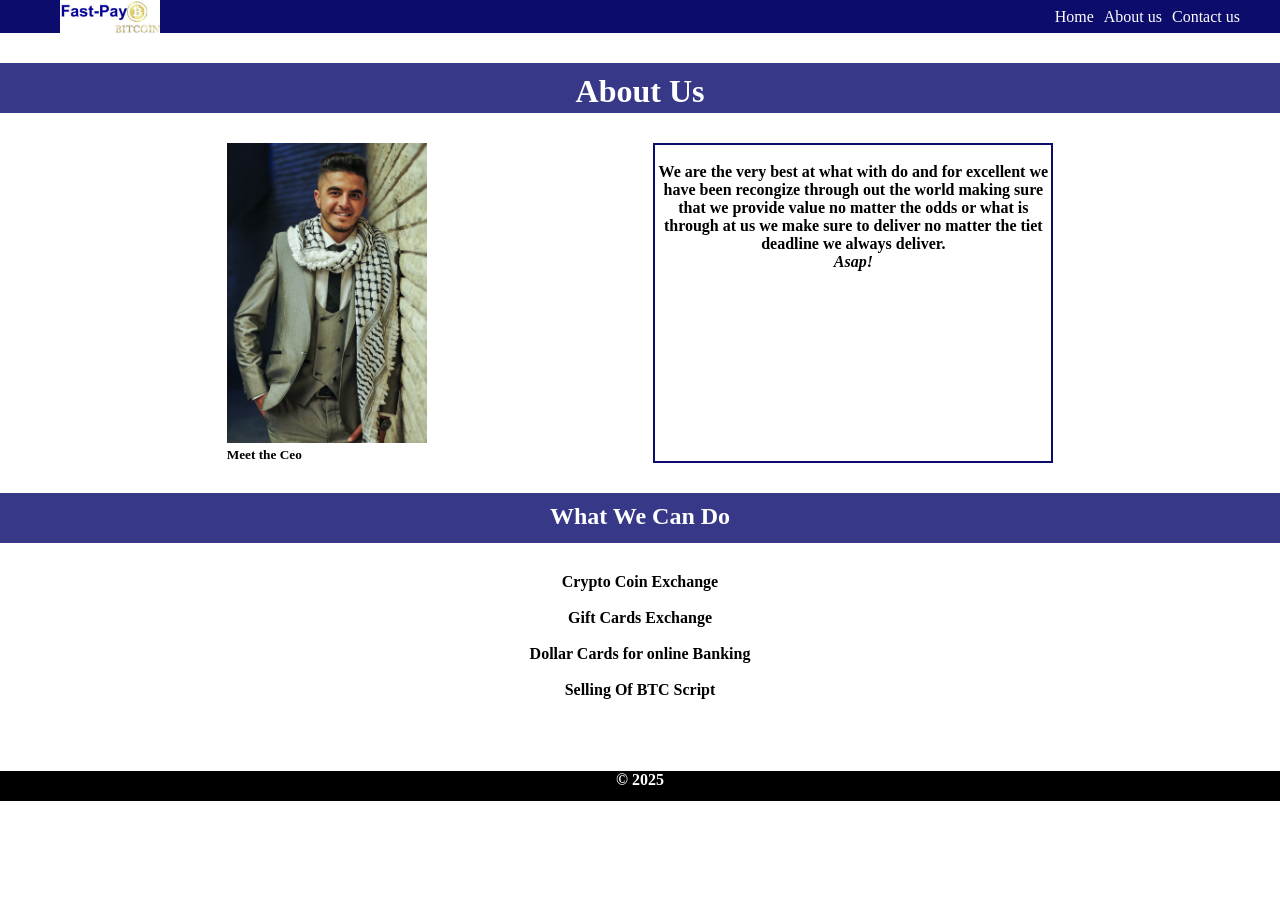
==== About us.html @ 0716b2e3 "i commit all at once because the project was done before i became good with git and github" ====
<!DOCTYPE html>
<html lang="en">
  <head>
    <meta charset="UTF-8" />
    <meta name="viewport" content="width=device-width, initial-scale=1.0" />
    <title>About us</title>
    <style>
      @media screen and (max-width: 768px) {
        #hero-2 {
          flex-direction: column;
          align-items: center;
        }
      }
    </style>
    <link rel="stylesheet" href="css/style.css" />
  </head>
  <body>
    <section id="nav-section">
      <img
        class="logoImage"
        src="images/fastwaybtc-logo.jpg"
        alt="logo image"
        width="100px"
      />
      <nav class="nav-items">
        <ul class="nav-link">
          <li><a href="index.html">Home</a></li>
          <li><a href="About us.html">About us</a></li>
          <li><a href="#">Contact us</a></li>
        </ul>
      </nav>
    </section>
    <h1 class="abouth1">About Us</h1>
    <section id="hero-2">
      <div>
        <img src="images/suits-3396684_1280.jpg" alt="" width="200px" /><br />
        <h5>Meet the Ceo</h5>
      </div>
      <div class="hero-card">
        <h4 class="h4-class">
          <br />
          We are the very best at what with do and for excellent we have been
          recongize through out the world making sure that we provide value no
          matter the odds or what is through at us we make sure to deliver no
          matter the tiet deadline we always deliver.
          <br />
          <strong><em>Asap!</em></strong>
        </h4>
      </div>
    </section>
    <section id="can-do">
      <h1 class="abouth1">What We Can Do</h1>
      <h4>Crypto Coin Exchange</h4>
      <br />
      <h4>Gift Cards Exchange</h4>
      <br />
      <h4>Dollar Cards for online Banking</h4>
      <br />
      <h4>Selling Of BTC Script</h4>
      <br />
      <br /><br /><br />
    </section>

    <section id="footer"><h4>&copy; 2025</h4></section>
  </body>
</html>
---- css/style.css ----
* {
  padding: 0;
  margin: 0;
  box-sizing: border-box;
}
h2 {
  text-align: center;
  font-size: 2rem;
}

h3 {
  font-size: 3rem;
}
.h4-class {
  text-align: center;
}
hr {
  max-width: 180px;
  margin-left: 550px;
  border: 3px solid rgb(172, 172, 183);
  border-radius: 20%;
  margin-bottom: 50px;
}
#nav-section {
  background-color: rgb(12, 12, 108);
  width: 100%;
  display: flex;
  align-items: center;
  justify-content: space-between;
  padding: 10 20px;
  flex-wrap: wrap;
}
.logoImage {
  margin-left: 60px;
}

.nav-link {
  display: flex;
  list-style-type: none;
  gap: 10px;
  margin-right: 40px;
}

.nav-link a {
  color: white;
  text-decoration: none;
}
.nav-link li a:hover {
  color: rgb(172, 172, 183);
}
.heading-one {
  text-align: center;
}
#hero-section {
  background-color: white;
  display: flex;
  margin-top: 50px;
  justify-content: space-evenly;
  margin-bottom: 40px;
  text-align: center;
}
.hero-card {
  border: 2px solid rgb(12, 12, 108);
  width: 400px;
}
.btn {
  background-color: rgb(12, 12, 108);
  border: 1px solid #0000;
  height: 50px;
  width: 70px;
}
.btn a {
  text-decoration: none;
  color: #ffff;
}
.btn a:hover {
  color: rgb(172, 172, 183);
}
.img1 {
  width: 600px;
}
#connect {
  background-color: rgb(12, 12, 108);
  height: 400px;
  align-content: center;
  text-align: center;
  color: #ffff;
  font-size: large;
}
.content {
  text-align: center;
}
.pricing-cards {
  border: 1px solid black;
  width: 350px;
}
.pricing-cards-main {
  display: flex;
  margin-left: 100px;
}
#pricing-section {
  margin-bottom: 20px;
}
.payment-logo-icon img {
  margin-left: 300px;
  margin-bottom: 30px;
}
/* .payment-text{
  text-decoration: underline;
} */
.aboutusButton {
  text-align: center;
  background-color: #3882f6;
  color: #ffff;
}
#footer {
  height: 30px;
  text-align: center;
  background: black;
  color: white;
}
.abouth1 {
  background-color: rgb(56, 56, 136);
  margin: 30px 0 30px 0;
  color: #ffff;
  height: 50px;
  text-align: center;
  padding-top: 10px;
}
#hero-2 {
  display: flex;

  justify-content: space-evenly;
}
#can-do {
  text-align: center;
}
.footer-word {
  padding-top: 10px;
}
/*reponsiveness */
@media screen and (max-width: 768px) {
  #nav-section {
    flex-direction: column;
    padding: 15px;
    width: 100;
  }
  .nav-link {
    flex-direction: column;
    text-align: center;
    padding-top: 15px;
  }
  .logoImage {
    align-items: center;
    padding-right: 20px;
  }
  .heading-one {
    text-align: center;
    font-size: 10px;
    padding-top: 15px;
  }
  h1 {
    font-size: 1.3rem;
    padding-left: 50px;
  }
  h3 {
    font-size: 20px;
  }
  .heading-one {
    font-size: x-large;
    margin-right: 30px;
  }
  #hero-section {
    flex-direction: column;
  }
  .h4-class {
    font-size: small;
    text-align: center;
    padding: 0px;
    margin: 0px;
    max-width: 100%;
  }
  .hero-card {
    font-size: 10px;
    text-align: left;
    width: 100%;
    border-style: none;
    padding-bottom: 20px;
  }
  .nav-link {
    gap: 15px;
    margin-left: 0px;
  }
  #hero-section {
    flex-direction: column;
    width: 100%;
  }

  .pricing-cards-main {
    flex-direction: column;
    margin-left: 5px;
    width: 100%;
  }
  .h2-pricing {
    margin-left: 0px;
  }
  hr {
    margin-left: 100px;
  }
  .payment-text {
    text-align: center;
  }
  .payment-logo-icon img {
    margin-left: 20px;
  }
  .btn {
    align-items: center;
  }
}
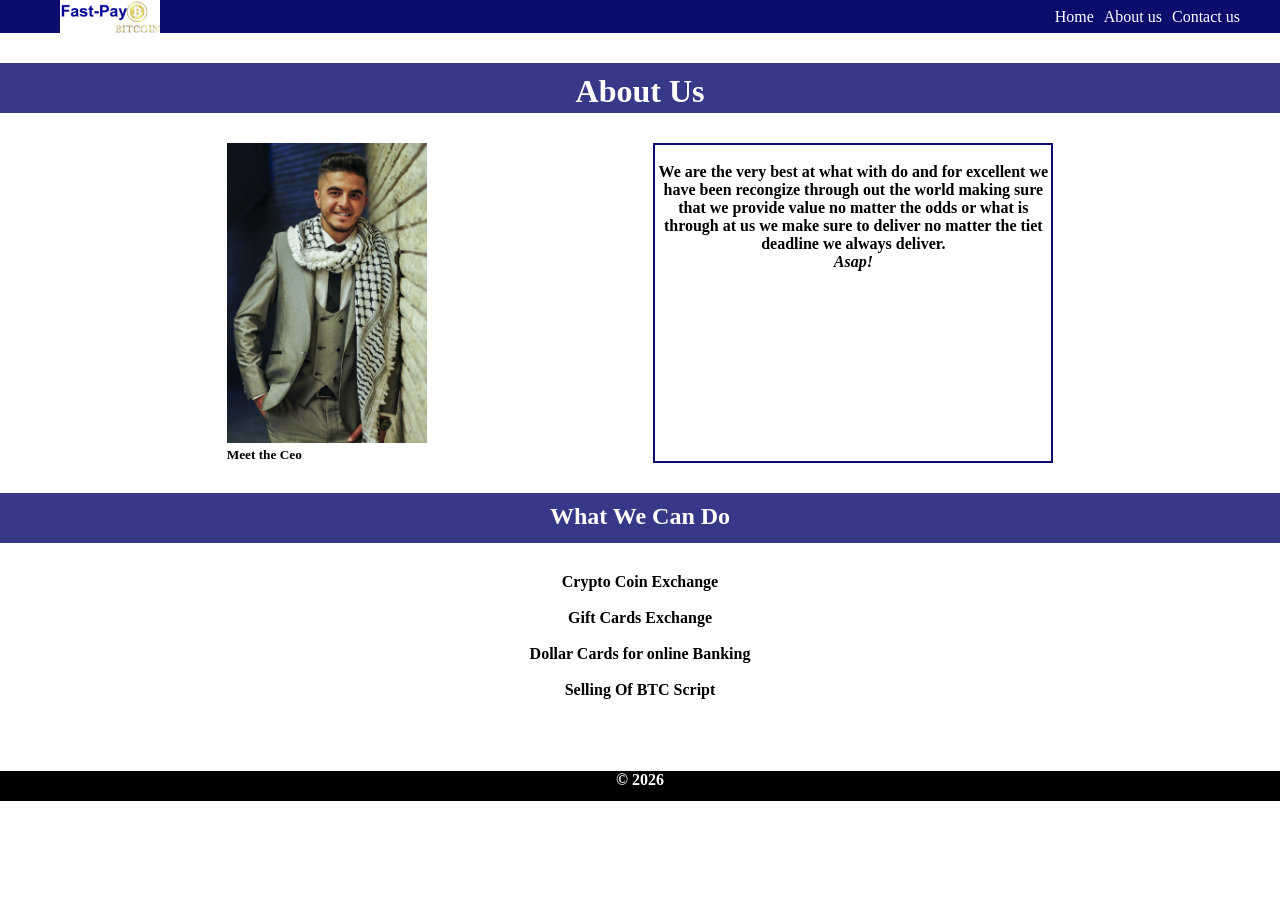
==== commit 9f53e85e: "added litte fix on link and update dates" ====
--- a/About us.html
+++ b/About us.html
@@ -1,66 +1,66 @@
-<!DOCTYPE html>
-<html lang="en">
-  <head>
-    <meta charset="UTF-8" />
-    <meta name="viewport" content="width=device-width, initial-scale=1.0" />
-    <title>About us</title>
-    <style>
-      @media screen and (max-width: 768px) {
-        #hero-2 {
-          flex-direction: column;
-          align-items: center;
-        }
-      }
-    </style>
-    <link rel="stylesheet" href="css/style.css" />
-  </head>
-  <body>
-    <section id="nav-section">
-      <img
-        class="logoImage"
-        src="images/fastwaybtc-logo.jpg"
-        alt="logo image"
-        width="100px"
-      />
-      <nav class="nav-items">
-        <ul class="nav-link">
-          <li><a href="index.html">Home</a></li>
-          <li><a href="About us.html">About us</a></li>
-          <li><a href="#">Contact us</a></li>
-        </ul>
-      </nav>
-    </section>
-    <h1 class="abouth1">About Us</h1>
-    <section id="hero-2">
-      <div>
-        <img src="images/suits-3396684_1280.jpg" alt="" width="200px" /><br />
-        <h5>Meet the Ceo</h5>
-      </div>
-      <div class="hero-card">
-        <h4 class="h4-class">
-          <br />
-          We are the very best at what with do and for excellent we have been
-          recongize through out the world making sure that we provide value no
-          matter the odds or what is through at us we make sure to deliver no
-          matter the tiet deadline we always deliver.
-          <br />
-          <strong><em>Asap!</em></strong>
-        </h4>
-      </div>
-    </section>
-    <section id="can-do">
-      <h1 class="abouth1">What We Can Do</h1>
-      <h4>Crypto Coin Exchange</h4>
-      <br />
-      <h4>Gift Cards Exchange</h4>
-      <br />
-      <h4>Dollar Cards for online Banking</h4>
-      <br />
-      <h4>Selling Of BTC Script</h4>
-      <br />
-      <br /><br /><br />
-    </section>
-
-    <section id="footer"><h4>&copy; 2025</h4></section>
-  </body>
-</html>
+<!doctype html>
+<html lang="en">
+  <head>
+    <meta charset="UTF-8" />
+    <meta name="viewport" content="width=device-width, initial-scale=1.0" />
+    <title>About us</title>
+    <style>
+      @media screen and (max-width: 768px) {
+        #hero-2 {
+          flex-direction: column;
+          align-items: center;
+        }
+      }
+    </style>
+    <link rel="stylesheet" href="css/style.css" />
+  </head>
+  <body>
+    <section id="nav-section">
+      <img
+        class="logoImage"
+        src="images/fastwaybtc-logo.jpg"
+        alt="logo image"
+        width="100px"
+      />
+      <nav class="nav-items">
+        <ul class="nav-link">
+          <li><a href="index.html">Home</a></li>
+          <li><a href="About us.html">About us</a></li>
+          <li><a href="Contact us.html">Contact us</a></li>
+        </ul>
+      </nav>
+    </section>
+    <h1 class="abouth1">About Us</h1>
+    <section id="hero-2">
+      <div>
+        <img src="images/suits-3396684_1280.jpg" alt="" width="200px" /><br />
+        <h5>Meet the Ceo</h5>
+      </div>
+      <div class="hero-card">
+        <h4 class="h4-class">
+          <br />
+          We are the very best at what with do and for excellent we have been
+          recongize through out the world making sure that we provide value no
+          matter the odds or what is through at us we make sure to deliver no
+          matter the tiet deadline we always deliver.
+          <br />
+          <strong><em>Asap!</em></strong>
+        </h4>
+      </div>
+    </section>
+    <section id="can-do">
+      <h1 class="abouth1">What We Can Do</h1>
+      <h4>Crypto Coin Exchange</h4>
+      <br />
+      <h4>Gift Cards Exchange</h4>
+      <br />
+      <h4>Dollar Cards for online Banking</h4>
+      <br />
+      <h4>Selling Of BTC Script</h4>
+      <br />
+      <br /><br /><br />
+    </section>
+
+    <section id="footer"><h4>&copy; 2026</h4></section>
+  </body>
+</html>
--- a/css/style.css
+++ b/css/style.css
@@ -1,219 +1,219 @@
-* {
-  padding: 0;
-  margin: 0;
-  box-sizing: border-box;
-}
-h2 {
-  text-align: center;
-  font-size: 2rem;
-}
-
-h3 {
-  font-size: 3rem;
-}
-.h4-class {
-  text-align: center;
-}
-hr {
-  max-width: 180px;
-  margin-left: 550px;
-  border: 3px solid rgb(172, 172, 183);
-  border-radius: 20%;
-  margin-bottom: 50px;
-}
-#nav-section {
-  background-color: rgb(12, 12, 108);
-  width: 100%;
-  display: flex;
-  align-items: center;
-  justify-content: space-between;
-  padding: 10 20px;
-  flex-wrap: wrap;
-}
-.logoImage {
-  margin-left: 60px;
-}
-
-.nav-link {
-  display: flex;
-  list-style-type: none;
-  gap: 10px;
-  margin-right: 40px;
-}
-
-.nav-link a {
-  color: white;
-  text-decoration: none;
-}
-.nav-link li a:hover {
-  color: rgb(172, 172, 183);
-}
-.heading-one {
-  text-align: center;
-}
-#hero-section {
-  background-color: white;
-  display: flex;
-  margin-top: 50px;
-  justify-content: space-evenly;
-  margin-bottom: 40px;
-  text-align: center;
-}
-.hero-card {
-  border: 2px solid rgb(12, 12, 108);
-  width: 400px;
-}
-.btn {
-  background-color: rgb(12, 12, 108);
-  border: 1px solid #0000;
-  height: 50px;
-  width: 70px;
-}
-.btn a {
-  text-decoration: none;
-  color: #ffff;
-}
-.btn a:hover {
-  color: rgb(172, 172, 183);
-}
-.img1 {
-  width: 600px;
-}
-#connect {
-  background-color: rgb(12, 12, 108);
-  height: 400px;
-  align-content: center;
-  text-align: center;
-  color: #ffff;
-  font-size: large;
-}
-.content {
-  text-align: center;
-}
-.pricing-cards {
-  border: 1px solid black;
-  width: 350px;
-}
-.pricing-cards-main {
-  display: flex;
-  margin-left: 100px;
-}
-#pricing-section {
-  margin-bottom: 20px;
-}
-.payment-logo-icon img {
-  margin-left: 300px;
-  margin-bottom: 30px;
-}
-/* .payment-text{
-  text-decoration: underline;
-} */
-.aboutusButton {
-  text-align: center;
-  background-color: #3882f6;
-  color: #ffff;
-}
-#footer {
-  height: 30px;
-  text-align: center;
-  background: black;
-  color: white;
-}
-.abouth1 {
-  background-color: rgb(56, 56, 136);
-  margin: 30px 0 30px 0;
-  color: #ffff;
-  height: 50px;
-  text-align: center;
-  padding-top: 10px;
-}
-#hero-2 {
-  display: flex;
-
-  justify-content: space-evenly;
-}
-#can-do {
-  text-align: center;
-}
-.footer-word {
-  padding-top: 10px;
-}
-/*reponsiveness */
-@media screen and (max-width: 768px) {
-  #nav-section {
-    flex-direction: column;
-    padding: 15px;
-    width: 100;
-  }
-  .nav-link {
-    flex-direction: column;
-    text-align: center;
-    padding-top: 15px;
-  }
-  .logoImage {
-    align-items: center;
-    padding-right: 20px;
-  }
-  .heading-one {
-    text-align: center;
-    font-size: 10px;
-    padding-top: 15px;
-  }
-  h1 {
-    font-size: 1.3rem;
-    padding-left: 50px;
-  }
-  h3 {
-    font-size: 20px;
-  }
-  .heading-one {
-    font-size: x-large;
-    margin-right: 30px;
-  }
-  #hero-section {
-    flex-direction: column;
-  }
-  .h4-class {
-    font-size: small;
-    text-align: center;
-    padding: 0px;
-    margin: 0px;
-    max-width: 100%;
-  }
-  .hero-card {
-    font-size: 10px;
-    text-align: left;
-    width: 100%;
-    border-style: none;
-    padding-bottom: 20px;
-  }
-  .nav-link {
-    gap: 15px;
-    margin-left: 0px;
-  }
-  #hero-section {
-    flex-direction: column;
-    width: 100%;
-  }
-
-  .pricing-cards-main {
-    flex-direction: column;
-    margin-left: 5px;
-    width: 100%;
-  }
-  .h2-pricing {
-    margin-left: 0px;
-  }
-  hr {
-    margin-left: 100px;
-  }
-  .payment-text {
-    text-align: center;
-  }
-  .payment-logo-icon img {
-    margin-left: 20px;
-  }
-  .btn {
-    align-items: center;
-  }
-}
+* {
+  padding: 0;
+  margin: 0;
+  box-sizing: border-box;
+}
+h2 {
+  text-align: center;
+  font-size: 2rem;
+}
+
+h3 {
+  font-size: 3rem;
+}
+.h4-class {
+  text-align: center;
+}
+hr {
+  max-width: 180px;
+  margin-left: 570px;
+  border: 3px solid rgb(172, 172, 183);
+  border-radius: 20%;
+  margin-bottom: 50px;
+}
+#nav-section {
+  background-color: rgb(12, 12, 108);
+  width: 100%;
+  display: flex;
+  align-items: center;
+  justify-content: space-between;
+  padding: 10 20px;
+  flex-wrap: wrap;
+}
+.logoImage {
+  margin-left: 60px;
+}
+
+.nav-link {
+  display: flex;
+  list-style-type: none;
+  gap: 10px;
+  margin-right: 40px;
+}
+
+.nav-link a {
+  color: white;
+  text-decoration: none;
+}
+.nav-link li a:hover {
+  color: rgb(172, 172, 183);
+}
+.heading-one {
+  text-align: center;
+}
+#hero-section {
+  background-color: white;
+  display: flex;
+  margin-top: 50px;
+  justify-content: space-evenly;
+  margin-bottom: 40px;
+  text-align: center;
+}
+.hero-card {
+  border: 2px solid rgb(12, 12, 108);
+  width: 400px;
+}
+.btn {
+  background-color: rgb(12, 12, 108);
+  border: 1px solid #0000;
+  height: 50px;
+  width: 70px;
+}
+.btn a {
+  text-decoration: none;
+  color: #ffff;
+}
+.btn a:hover {
+  color: rgb(172, 172, 183);
+}
+.img1 {
+  width: 600px;
+}
+#connect {
+  background-color: rgb(12, 12, 108);
+  height: 400px;
+  align-content: center;
+  text-align: center;
+  color: #ffff;
+  font-size: large;
+}
+.content {
+  text-align: center;
+}
+.pricing-cards {
+  border: 1px solid black;
+  width: 350px;
+}
+.pricing-cards-main {
+  display: flex;
+  margin-left: 100px;
+}
+#pricing-section {
+  margin-bottom: 20px;
+}
+.payment-logo-icon img {
+  margin-left: 300px;
+  margin-bottom: 30px;
+}
+/* .payment-text{
+  text-decoration: underline;
+} */
+.aboutusButton {
+  text-align: center;
+  background-color: #3882f6;
+  color: #ffff;
+}
+#footer {
+  height: 30px;
+  text-align: center;
+  background: black;
+  color: white;
+}
+.abouth1 {
+  background-color: rgb(56, 56, 136);
+  margin: 30px 0 30px 0;
+  color: #ffff;
+  height: 50px;
+  text-align: center;
+  padding-top: 10px;
+}
+#hero-2 {
+  display: flex;
+
+  justify-content: space-evenly;
+}
+#can-do {
+  text-align: center;
+}
+.footer-word {
+  padding-top: 10px;
+}
+/*reponsiveness */
+@media screen and (max-width: 768px) {
+  #nav-section {
+    flex-direction: column;
+    padding: 15px;
+    width: 100;
+  }
+  .nav-link {
+    flex-direction: column;
+    text-align: center;
+    padding-top: 15px;
+  }
+  .logoImage {
+    align-items: center;
+    padding-right: 20px;
+  }
+  .heading-one {
+    text-align: center;
+    font-size: 10px;
+    padding-top: 15px;
+  }
+  h1 {
+    font-size: 1.3rem;
+    padding-left: 50px;
+  }
+  h3 {
+    font-size: 20px;
+  }
+  .heading-one {
+    font-size: x-large;
+    margin-right: 30px;
+  }
+  #hero-section {
+    flex-direction: column;
+  }
+  .h4-class {
+    font-size: small;
+    text-align: center;
+    padding: 0px;
+    margin: 0px;
+    max-width: 100%;
+  }
+  .hero-card {
+    font-size: 10px;
+    text-align: left;
+    width: 100%;
+    border-style: none;
+    padding-bottom: 20px;
+  }
+  .nav-link {
+    gap: 15px;
+    margin-left: 0px;
+  }
+  #hero-section {
+    flex-direction: column;
+    width: 100%;
+  }
+
+  .pricing-cards-main {
+    flex-direction: column;
+    margin-left: 5px;
+    width: 100%;
+  }
+  .h2-pricing {
+    margin-left: 0px;
+  }
+  hr {
+    margin-left: 100px;
+  }
+  .payment-text {
+    text-align: center;
+  }
+  .payment-logo-icon img {
+    margin-left: 20px;
+  }
+  .btn {
+    align-items: center;
+  }
+}
